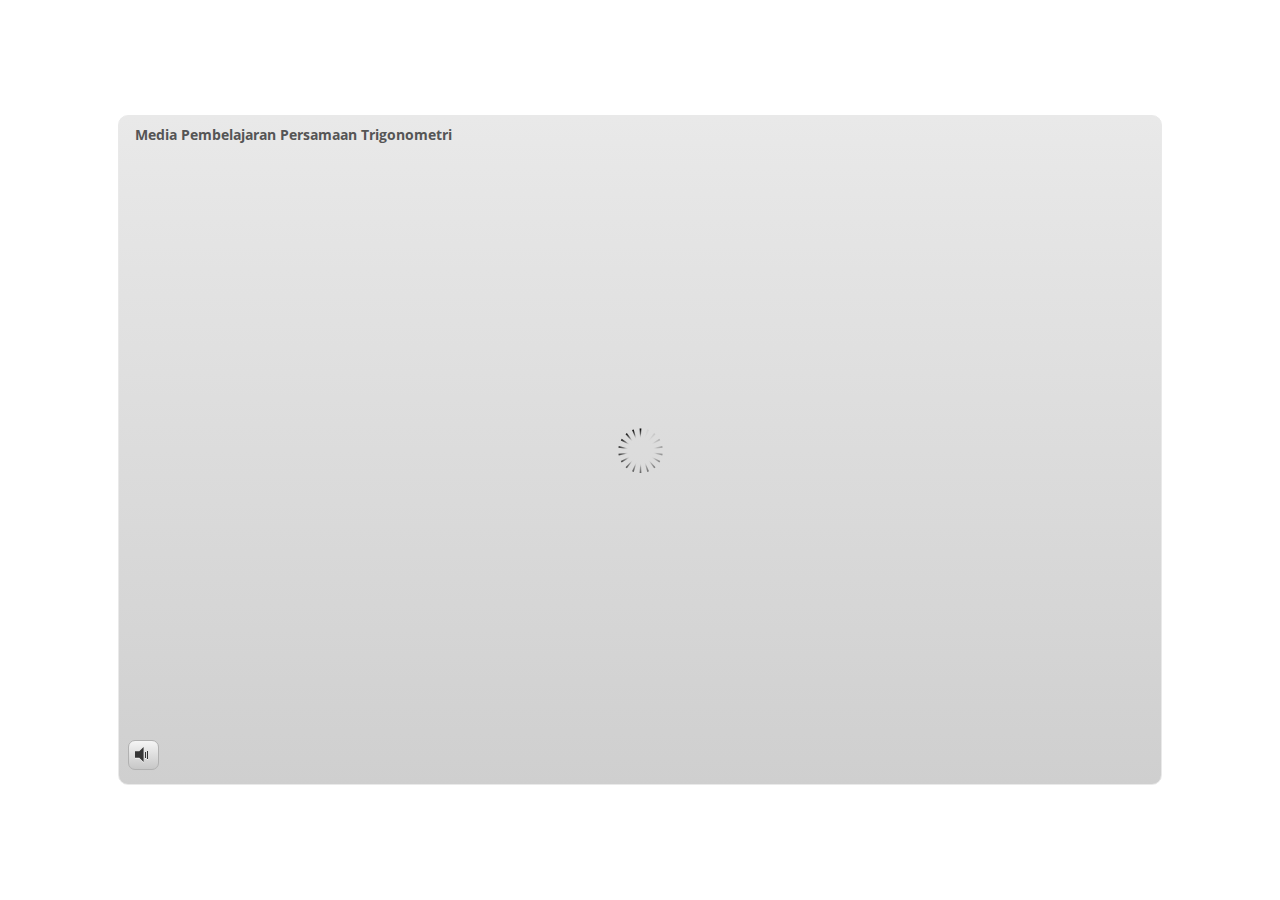
==== index.html @ dd2d83d3 "change" ====
<!DOCTYPE HTML>
<html style="height: 100%;" lang="en-US">
<head>
    
    <meta http-equiv="Content-Type" content="text/html;charset=utf-8">
    <!-- Created using Storyline 3 - http://www.articulate.com  -->
    <!-- version: 3.10.22406.0 -->

    <title>Media Pembelajaran Persamaan Trigonometri</title>
    <style>
        body {
            background: #ffffff;
            overflow: hidden;
        }

        html, body, table {
            height: 100%;
            width: 100%;
            margin: 0;
            padding: 0;
            border: 0;
        }

        table td {
            vertical-align: middle;
            text-align: center;
        }

        #nosupport {
            background: #f5f5f5;
            margin: 50px 65px;
            border: 1px solid #d5d5d5;
            width: calc(100% - 130px);
            height: calc(100% - 100px);
        }

        p {
            font-family: 'Helvetica Neue', Helvetica, Arial, Verdana, sans-serif;
            font-size: 12pt;
            color: #303030;
        }

        a {
            color: #2D9DDA;
            text-decoration: none !important;
        }

    </style>
    <script>
        var html5Supported = true;

    </script>
    <!--[if lte IE 9]><script>html5Supported = false;</script><![endif]-->

    <script type="text/javascript">

        function routePlayer() {

            var settings = {
                lmsEnabled: false,
                tincanEnabled: false,
                aoEnabled: false,
                runtimeOrder: [{"type":"html5","url":"story_html5.html"},{"type":"flash","url":"story_flash.html"}],
                warnOnCommitFail: false
            };

            var PARAM_WARN_ON_COMMIT = {name: 'warncommit', value: 1},
                    PARAM_LMS = {name: 'lms', value: 1},
                    PARAM_TINCAN = {name: 'tincan', value: true},
                    PARAM_AO = {name: 'aosupport', value: true};

            var detection = {
                agent: navigator.userAgent,

                flashEnabled: function() {
                    var description, version, flashAX,
                            plugin = navigator.plugins["Shockwave Flash"];

                    if (plugin != null) {
                        description = plugin.description.split(" ");
                        version = Number(description[description.length - 2]);

                        return (version >= 10) || isNaN(version);
                    } else {
                        try {
                            flashAX = new ActiveXObject("ShockwaveFlash.ShockwaveFlash.10");
                            return (flashAX != null);
                        } catch (e) {
                        }
                    }

                    return false;
                },
				
                isFlashWaiting: function() {
                    var html = '',
                    divFlash = document.getElementById('flashCheck'),
                    player;

                    html += '<object width="100px" height="100px" id="player" type="application/x-shockwave-flash">';
                    html += '<param name="name" value="player" />';
                    html += '<param name="wmode" value="opaque" />';
                    html += '<param name="allowScriptAccess" value="always" />';
                    html += '</object>';

                    divFlash.innerHTML = html;
                    player = document.getElementById('player');

                    return player != null && player.getBoundingClientRect().width > 0;
                },

                html5Enabled: function() {
                    return html5Supported;
                },

                ampEnabled: function() {
                    return ((this.isIOS() && this.isIPad()) || this.isAndroid());
                },

                isIOS: function() {
                    return (this.agent.indexOf("AppleWebKit/") > -1 && this.agent.indexOf("Mobile/") > -1)
                },

                isAndroid: function() {
                    return (this.agent.indexOf("Android") > -1);
                },

                isIPad: function() {
                    return (this.agent.indexOf("iPad") > -1);
                },

                isEdge: function() {
                    var hasGlCapability = (function() {
                        var canv = document.createElement('canvas'),
                            gl = canv.getContext('webgl') || canv.getContext('experimental-webgl');
                        canv = null;
                        return gl != null;
                    }());
                    return window.MSBlobBuilder != null && window.msCrypto == null && hasGlCapability;
                }
            };

            var router = {

                init: function() {
                    var i, url, launchInfo,
                        redirected = false,
                        order = settings.runtimeOrder,
                        launchMap = {
                            flash: {
                                isEnabled: 'flashEnabled',
                                getParams: 'getFlashParams',
                                delim: '?'
                            },
                            html5: {
                                isEnabled: 'html5Enabled',
                                getParams: 'getHtml5Params',
                                delim: '?'
                            },
                            amp: {
                                isEnabled: 'ampEnabled',
                                getParams: 'getAmpParams',
                                delim: '#'
                            }
                        };

                    if (document.location.search.toLowerCase().indexOf('forceflash') != -1) {
                        this.moveFlashToStartOfOrder(order);
                    }

                    for (i = 0; i < order.length; i++) {
                        launchInfo = launchMap[order[i].type];
                        url = order[i].url;

                        if (detection[launchInfo.isEnabled]()) {
                            this.redirect(url, this[launchInfo.getParams](), launchInfo.delim);
                            redirected = true;
                            break;
                        }
                    }

                    if (!redirected) {
                        if (
                            detection.isEdge() &&
                            order[0].type === 'flash' &&
                            detection.isFlashWaiting()
                        ) {
                            launchInfo = launchMap[order[0].type];
                            url = order[0].url;
                            this.redirect(url, this[launchInfo.getParams](), launchInfo.delim);
                        } else {
                            document.getElementById('nosupport').style.visibility = 'visible';
                        }
                    }
                },

                moveFlashToStartOfOrder: function (order) {
                    var i,
                        flashIndex = -1;
                    for (i = 0; i < order.length; i++) {
                        if (order[i].type == "flash") {
                            flashIndex = i;
                            break;
                        }
                    }
                    if (flashIndex != -1) {
                        order.splice(0, 0, order.splice(flashIndex, 1)[0]);
                    }
                },

                getQueryString: function (params) {
                    params = params || [];
                    var i,
                            queryString = document.location.search.substr(1),
                            paramArr = queryString.length > 0 ? queryString.split('&') : [];

                    for (i = 0; i < params.length; i++) {
                        paramArr.push([params[i].name, params[i].value].join('='));
                    }

                    return paramArr.join('&');
                },

                formatUrl: function (url, params, delim) {
                    delim = delim || '?';

                    var queryString = this.getQueryString(params);

                    if (queryString != null && queryString.length > 0) {
                        return [url, queryString].join(delim);
                    }

                    return url;
                },

                redirect: function (url, params, delim) {
                    window.location.replace(this.formatUrl(url, params, delim));
                },

                getFlashParams: function () {
                    return [];
                },

                getHtml5Params: function () {
                    var params = [];
                    if (settings.tincanEnabled) {
                        params.push(PARAM_TINCAN);
                    } else if (settings.lmsEnabled) {
                        params.push(PARAM_LMS);
                        if (settings.warnOnCommitFail) {
                            params.push(PARAM_WARN_ON_COMMIT);
                        }
                    }

                    return params;
                },

                getAmpParams: function () {
                    var tincanProto = settings.aoEnabled || settings.tincanEnabled,
                            params = [];
                    // build AMP params
                    if (tincanProto) {
                        params.push(PARAM_TINCAN);
                        if (settings.aoEnabled) {
                            params.push(PARAM_AO);
                        }
                    }
                    return params;
                }
            };

            router.init();
        };

    </script>
</head>
<body onload="routePlayer()" style="height: 100%;">
<div id="nosupport" style="visibility: hidden;">
    <table>
        <tr>
            <td>
                <p>
                    <svg xmlns="http://www.w3.org/2000/svg" width="90.2" height="74.9" viewBox="0 0 90 75" version="1.1">
                        <g transform="scale(.1)">
                            <path d="m409 7c54-25 106 20 130 66 106 170 213 340 320 510 17 28 32 63 19 96-14 36-55 51-91 51-224 1-448 0-672 0-35 1-76-3-100-33-26-32-15-77 5-108 107-173 216-344 324-517 16-26 35-53 65-65z"
                                  fill="#4c4c4c"></path>
                            <path d="m419 57c26-20 55 4 68 27 109 174 218 348 328 522 9 17 23 35 17 55-11 20-36 18-55 19-224 0-447 0-670 0-20-1-46 1-57-19-5-18 6-34 14-48 109-174 218-348 327-522 9-12 17-25 28-34z"
                                  fill="#f5f5f5"></path>
                            <path d="m429 179c25-12 58 8 56 35-1 81-5 161-10 242 2 32-49 39-57 9-7-73-6-146-11-219-1-24-4-56 22-67zM430 539 430 539 430 539c45-24 80 53 32 72-45 24-80-53-32-72z"
                                  fill="#4c4c4c"></path>
                        </g>
                    </svg>
                </p>
                <p>This course cannot be played.</p>
                <p><a href="https://ipc.articulate.com/slw/3/en/cannotplay/">Learn More</a></p>

            </td>
        </tr>
    </table>
</div>
<div id="flashCheck" style="visibility: hidden" >
</div>
</body>
</html>
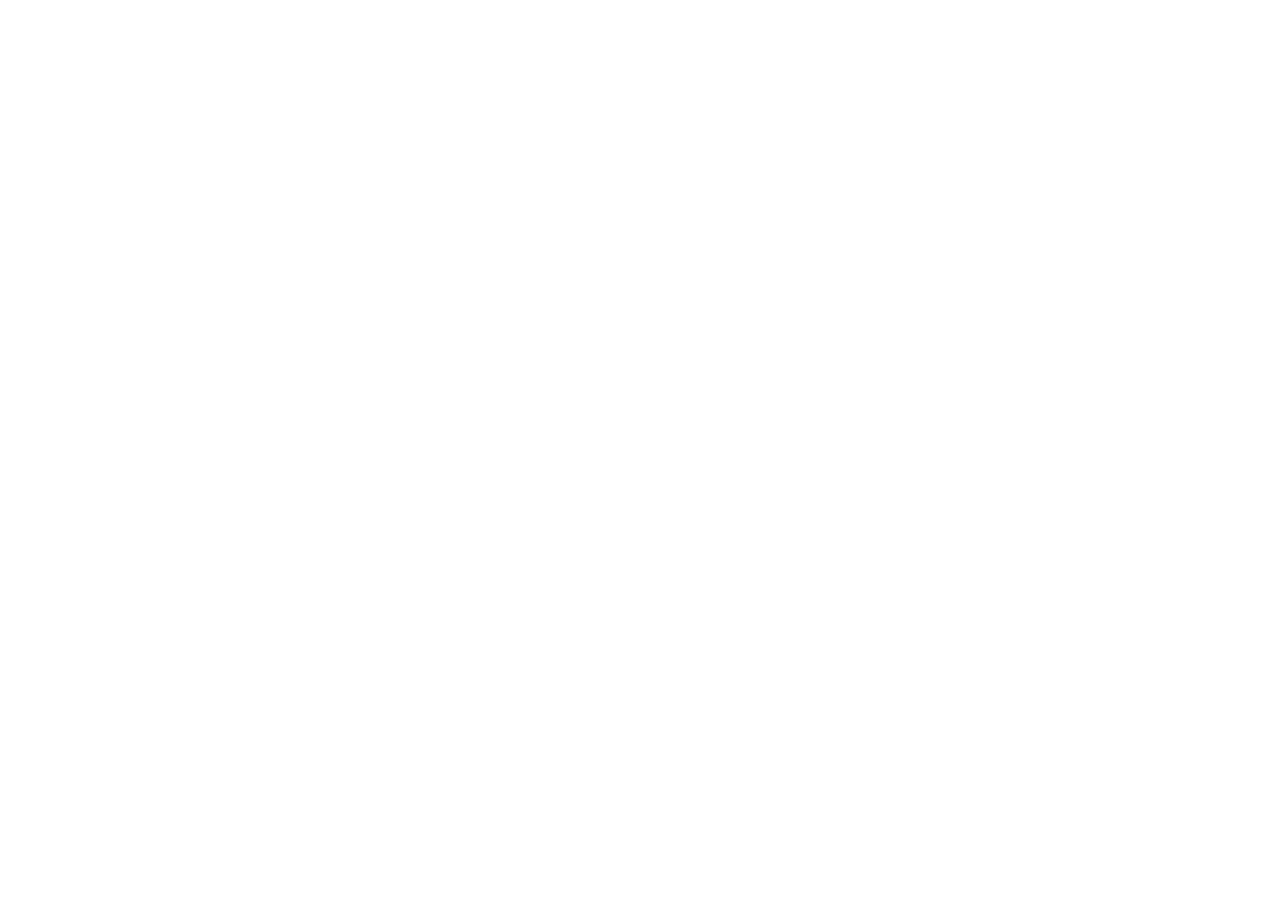
==== commit 5d34cbc3: "test" ====
--- a/index.html
+++ b/index.html
@@ -6,7 +6,7 @@
     <!-- Created using Storyline 3 - http://www.articulate.com  -->
     <!-- version: 3.10.22406.0 -->
 
-    <title>Media Pembelajaran Persamaan Trigonometri</title>
+    <title>Media Pembelajaran Luas Daerah Segitiga</title>
     <style>
         body {
             background: #ffffff;
